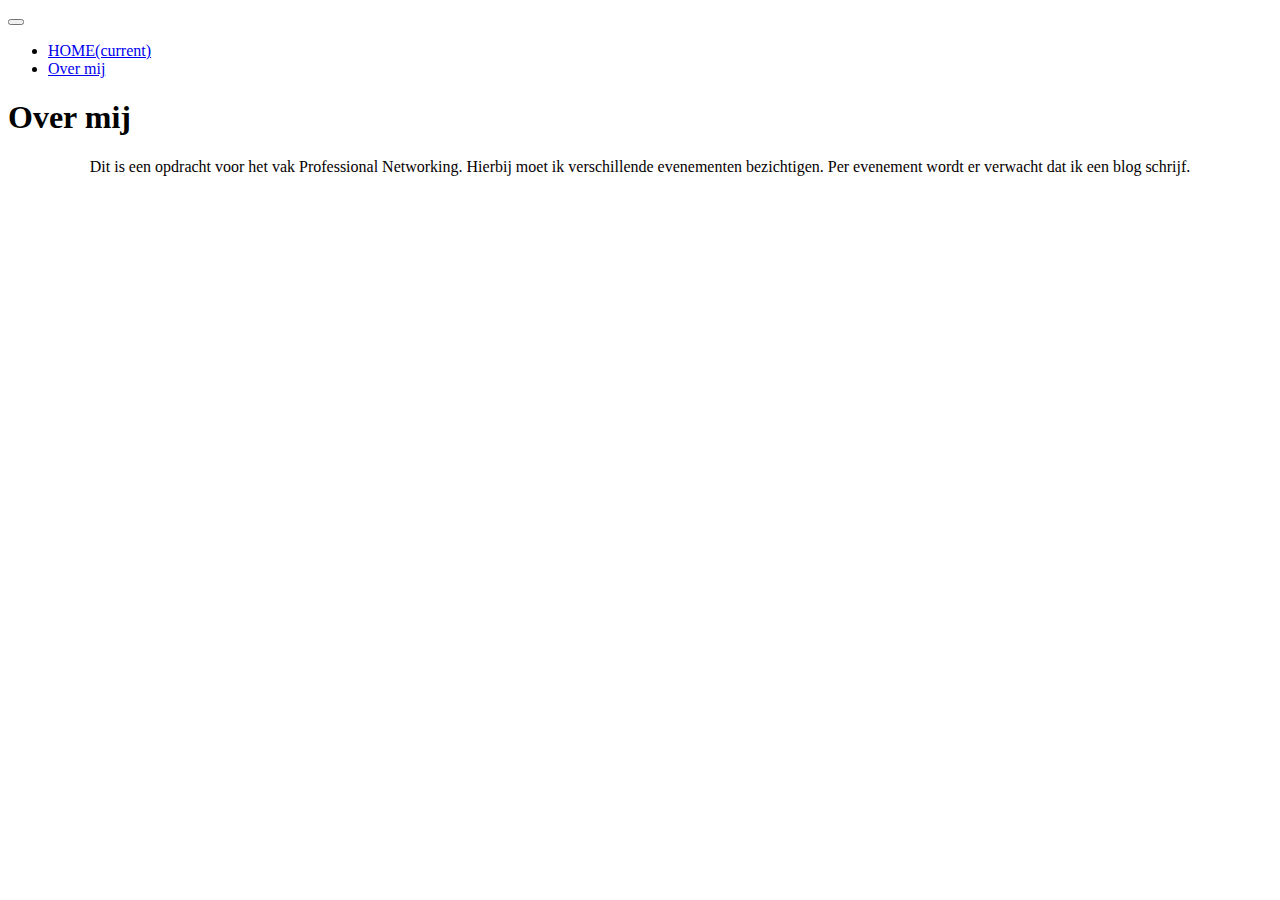
==== about.html @ 05673db9 "Initial commit" ====
<!DOCTYPE html>
<html lang="en">
<head>
<meta charset="utf-8">
<meta http-equiv="X-UA-Compatible" content="IE=edge">
<meta name="viewport" content="width=device-width, initial-scale=1">
<meta name="viewport" content="initial-scale=1, maximum-scale=1">
<title>Habib Paljevic</title>

<link rel="stylesheet" type="text/css" href="css/bootstrap.min.css">
<link rel="stylesheet" type="text/css" href="css/style.css">
<link rel="stylesheet" href="css/responsive.css">

</head>
<body class="about_page">
	<div class="header">
		<div class="container">
            <div class="col-sm-12">
                 
                 <div class="menu-area">
                    <nav class="navbar navbar-expand-lg ">
<button class="navbar-toggler collapsed" type="button" data-toggle="collapse" data-target="#navbarSupportedContent" aria-controls="navbarSupportedContent" aria-expanded="false" aria-label="Toggle navigation">
                       <i class="fa fa-bars"></i>
                        </button>
                        <div class="collapse navbar-collapse" id="navbarSupportedContent">
                            <ul class="navbar-nav mr-auto">
                               <li class="nav-item active">
                                <a class="nav-link" href="index.html">HOME<span class="sr-only">(current)</span></a> </li>
                               <li class="nav-item">
                                <a class="nav-link" href="about.html">Over mij</a></li>
                            </ul>
                        </div>
                    </nav>
                </div>
            </div>
        </div> 
    </div>
    <div class="about_main">
    <div class="services_main">
    	<div class="container">
    		<div class="creative_taital">
    			<h1 class="creative_text">Over mij</h1>
    			<p style="color: #050000; text-align: center;">Dit is een opdracht voor het vak Professional Networking. Hierbij moet ik verschillende evenementen
                bezichtigen. Per evenement wordt er verwacht dat ik een blog schrijf.</p>
    		</div>    
    	</div>

</body>
</html>
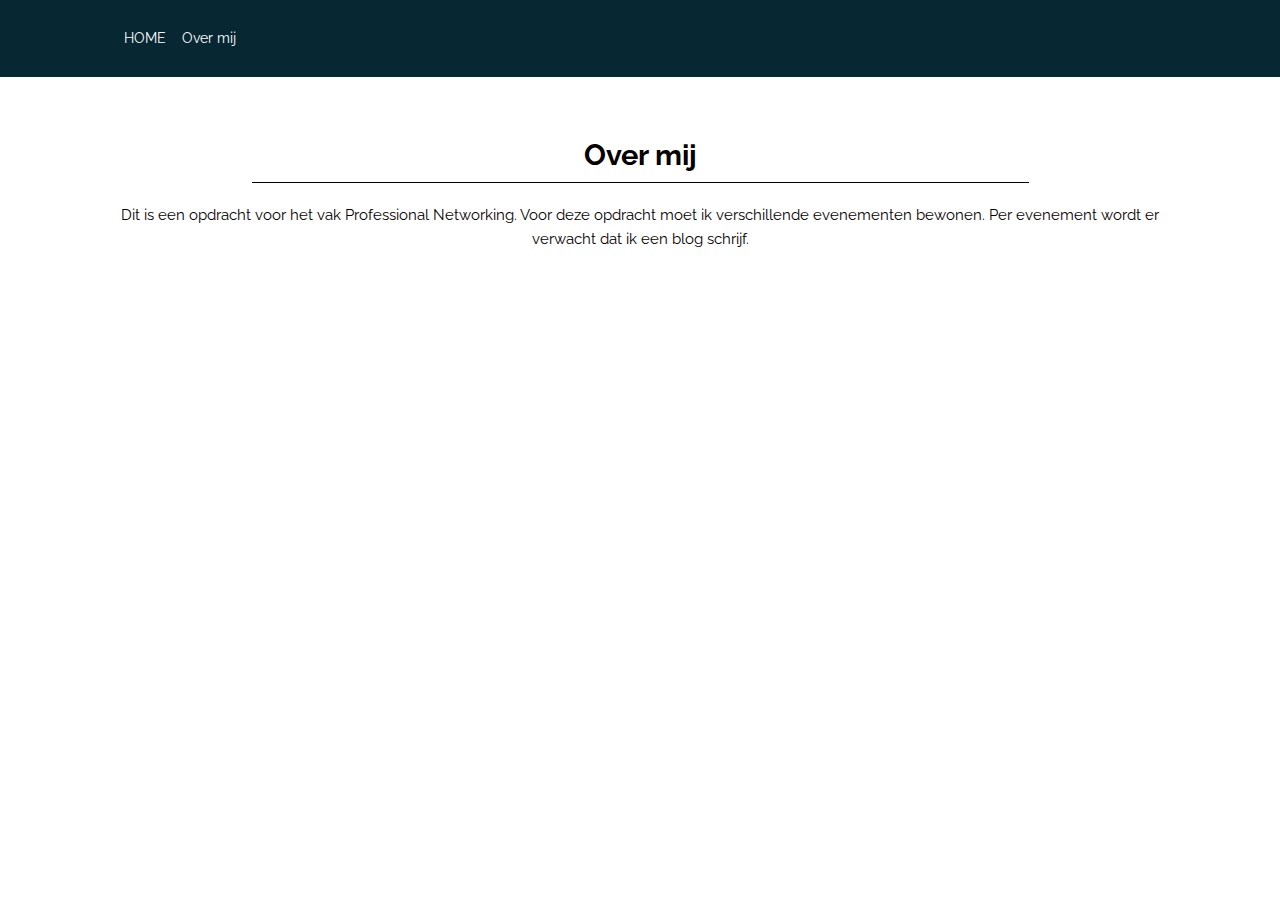
==== commit 1bbb95be: "about" ====
--- a/about.html
+++ b/about.html
@@ -40,8 +40,8 @@
     	<div class="container">
     		<div class="creative_taital">
     			<h1 class="creative_text">Over mij</h1>
-    			<p style="color: #050000; text-align: center;">Dit is een opdracht voor het vak Professional Networking. Hierbij moet ik verschillende evenementen
-                bezichtigen. Per evenement wordt er verwacht dat ik een blog schrijf.</p>
+    			<p style="color: #050000; text-align: center;">Dit is een opdracht voor het vak Professional Networking. Voor deze opdracht moet ik verschillende evenementen
+                bewonen. Per evenement wordt er verwacht dat ik een blog schrijf.</p>
     		</div>    
     	</div>
 
--- a/css/style.css
+++ b/css/style.css
@@ -0,0 +1,188 @@
+@import url('https://fonts.googleapis.com/css?family=Raleway:100,100i,200,200i,300,300i,400,400i,500,500i,600,600i,700,700i,800,800i,900,900i&display=swap&subset=latin-ext');
+
+@import url('https://fonts.googleapis.com/css?family=Poppins:100,100i,200,200i,300,300i,400,400i,500,500i,600,600i,700,700i,800,800i,900,900i');
+
+* {
+     box-sizing: border-box !important;
+     transition: ease all 0.5s;
+}
+
+html {
+     scroll-behavior: smooth;
+}
+
+body {
+     color: #666666;
+     font-size: 14px;
+     font-family: 'Raleway', sans-serif;;
+     line-height: 1.80857;
+     font-weight: normal;
+     overflow-x: hidden;
+}
+
+a {
+     color: #1f1f1f;
+     text-decoration: none !important;
+     outline: none !important;
+     -webkit-transition: all .3s ease-in-out;
+     -moz-transition: all .3s ease-in-out;
+     -ms-transition: all .3s ease-in-out;
+     -o-transition: all .3s ease-in-out;
+     transition: all .3s ease-in-out;
+}
+
+h1,
+h2{
+     letter-spacing: 0;
+     font-weight: normal;
+     position: relative;
+     padding: 0 0 10px 0;
+     font-weight: normal;
+     line-height: normal;
+     color: #111111;
+     margin: 0
+}
+
+h1 {
+     font-size: 24px
+}
+
+h2 {
+     font-size: 22px;
+	 font-weight: bold;
+	 padding:  0 0 0 20px
+}
+
+*,
+*::after,
+*::before {
+     -webkit-box-sizing: border-box;
+     -moz-box-sizing: border-box;
+     box-sizing: border-box;
+}
+
+h1 a,
+h2 a{
+     color: #212121;
+     text-decoration: none!important;
+     opacity: 1
+}
+
+p {
+     margin: 20px;
+     font-weight: 400;
+     font-size: 15px;
+     line-height: 24px
+	}
+
+a {
+     color: #ffffff;
+     text-decoration: none;
+     outline: none !important;
+}
+
+.header{ 
+	width: 100%;
+	width: 100%;
+	float: left;
+	background-color: #072833;
+	padding-bottom: 10px;
+	padding-top: 10px;
+}
+
+.creative_taital{
+	width: 100%;
+	float: left;
+	background-color: #ffffff;
+	height: auto;
+	padding-bottom: 30px;
+	padding-top: 30px;
+    box-shadow: 0px 0px 10px 0px;
+    color: #e7e7e7;
+    margin-top: -110px;
+    margin-bottom: 50px;
+}
+
+.creative_text{
+	color: #050000;
+	font-size: 22pt;
+	text-align: center;	
+	border-bottom: 1px solid #000;
+	width: 46%;
+    margin: 0 auto;
+    text-align: center;
+	font-weight: bold;
+
+}
+
+.about_main{
+	width: 100%;
+	float: left;
+	margin-top: 130px;
+}
+
+.section_service_main{
+	width: 100%;
+	float: left;
+	padding-top: 30px;
+	padding-bottom: 30px;
+
+}
+
+.blog_main{
+	width: 100%;
+	float: left;
+}
+
+.blog_text{
+	width: 100%;
+	float: left;
+	font-size: 34px;
+	color: #000;
+	text-align: center;
+	font-weight: bold;
+	padding-top: 40px;
+	padding-bottom: 40px;
+}
+
+.blog_section_2{
+	width: 100%;
+	float: left;
+	margin-top: 20px;
+	margin-bottom: 20px;
+}
+
+.section_1{
+	width: 100%;
+	float: left;
+	background-color: #fff;
+    box-shadow: 0px 0px 10px 0px;
+}
+
+.date-bt {
+    background: #072833;
+    border: none;
+    color: #fff;
+    width: 110px;
+    height: 35px;
+    font-size: 12px;
+    margin-top: -35px;
+    font-weight: 500;
+    float: left;
+    max-width: 100%;
+    clear: both;
+    position: relative;
+}
+
+.about_page .creative_taital {
+    width: 100%;
+    float: left;
+    background-color: #ffffff;
+    height: auto;
+    padding-bottom: 30px;
+    padding-top: 30px;
+    color: #e7e7e7;
+    margin-top: -100px;
+    margin-bottom: 50px;
+    box-shadow: none;
+}--- a/css/responsive.css
+++ b/css/responsive.css
@@ -0,0 +1,382 @@
+/*--------------------------------------------------------------------- File Name: responsive.css ---------------------------------------------------------------------*/
+
+
+/*------------------------------------------------------------------- 991px x 768px ---------------------------------------------------------------------*/
+
+@media only screen and (min-width: 768px) and (max-width: 991px) {
+    
+    .header-search {
+        padding: 15px 0px;
+    }
+}
+
+
+/*------------------------------------------------------------------- 767px x 599px ---------------------------------------------------------------------*/
+
+@media only screen and (min-width: 599px) and (max-width: 767px) {
+    .navbar-nav.mr-auto li {
+    float: left;
+    width: 100%;
+}
+    .logo {
+        text-align: center;
+    }
+    .cart-content-right {
+        padding-bottom: 5px;
+    }
+    .mg {
+        margin: 0px 0px;
+    }
+    .menu-area-main {
+        height: 256px;
+        overflow-y: auto;
+    }
+    .megamenu>.row [class*="col-"] {
+        padding: 0px;
+    }
+    .menu-area-main .megamenu .men-cat {
+        padding: 0px 15px;
+    }
+    .menu-area-main .megamenu .women-cat {
+        padding: 0px 15px;
+    }
+    .menu-area-main .megamenu .el-cat {
+        padding: 0px 15px;
+    }
+    .mean-container .mean-nav ul li a.mean-expand {
+        height: 19px;
+    }
+    .category-box.women-box {
+        display: none;
+    }
+    .cart-box {
+        display: inline-block;
+        margin: 0px 30px;
+    }
+    .wish-box {
+        float: none;
+        margin: 0px 30px;
+        display: inline-block;
+    }
+    .menu-add {
+        display: none;
+    }
+    .category-box {
+        display: none;
+    }
+    .mean-container .mean-nav ul li ol {
+        padding: 0px;
+    }
+    .mean-container .mean-nav ul li a {
+        padding: 10px 20px;
+        width: 94.8%;
+    }
+    .mean-container .mean-nav ul li li a {
+        width: 92%;
+        padding: 1em 4%;
+    }
+    .mean-container .mean-nav ul li li li a {
+        width: 100%;
+    }
+    .header-search {
+        padding: 15px 0px;
+    }
+    #collapseFilter.d-md-block {
+        padding: 30px 0px;
+    }
+}
+
+
+/*------------------------------------------------------------------- 599px x 280px ---------------------------------------------------------------------*/
+
+@media only screen and (min-width: 280px) and (max-width: 599px) {
+    .cart-content-right {
+        padding-bottom: 5px;
+    }
+    .megamenu>.row [class*="col-"] {
+        padding: 0px;
+    }
+    .menu-area-main .megamenu .men-cat {
+        padding: 0px 15px;
+    }
+    .menu-area-main .megamenu .women-cat {
+        padding: 0px 15px;
+    }
+    .menu-area-main .megamenu .el-cat {
+        padding: 0px 15px;
+    }
+    .mean-container .mean-nav ul li a {
+        padding: 1em 4%;
+        width: 92%;
+    }
+    .mean-container .mean-nav ul li li a {
+        width: 90%;
+        padding: 1em 5%;
+    }
+    .mean-container .sub-full.megamenu-categories ol li a {
+        padding: 5px 0px;
+        text-transform: capitalize;
+        width: 100%;
+    }
+    .megamenu .sub-full.megamenu-categories .women-box .banner-up-text a {
+        width: auto;
+        border: none;
+        float: none;
+    }
+    .menu-area-main {
+        height: 290px;
+        overflow-y: auto;
+    }
+    .mean-container .mean-nav ul li a.mean-expand {
+        top: 0;
+    }
+
+    .soc_text {font-size: 124px;}
+    .main { width: 40%;}
+    .info_icon { min-width: 13%;}
+    .menu_main { width: 65%;}
+
+}
+
+@media (min-width: 992px) and (max-width: 1199px) {
+    
+    
+    .titlepage h2::after {width: 58%;}
+    .about-box .titlepage h2::after {
+        width: 52%;
+right: -221px;
+    }
+    .Nursery-img .text-box h3 {padding: 111px 50px;}
+    .contact .titlepage h2::after {
+    left: -650px;
+width: 30%;
+   }
+   .sporrt_text { margin-top: 0px;}
+   #main_slider a.carousel-control-prev {
+    display: none;
+   }
+   #main_slider a.carousel-control-next {
+    display: none;
+    }
+    .email_btn { padding: 41px;}
+    .menu_main { width: 55%;}
+    .navbar-expand-lg .navbar-nav .nav-link {padding-right: 0rem; padding-left: 5.3rem;}
+    .long_text {font-size: 12pt;}
+    .lorem_text { margin-top: 40px; margin: 0px;}
+
+}
+
+@media (min-width: 768px) and (max-width: 991px) {
+    .navbar-expand-lg .navbar-nav .nav-link {padding-left: 0;}
+    .main-menu ul > li a {padding: 8px 12px ; }
+
+    .banner-main .carousel-caption h1 {
+
+        font-size: 36px;
+        padding-top: 0px;
+    }
+    .banner-main .carousel-caption p {
+
+        margin-bottom: 7px;
+        display: none;
+    }
+    .main { width: 15%;}
+    .info_icon { min-width: 10%;}
+    #main_slider a.carousel-control-prev {
+    display: none;
+}
+.btn_main { margin-top: 58px;}
+#main_slider a.carousel-control-next {
+    display: none;
+}
+.sporrt_text { margin-top: 0px; font-size: 24px;}
+.email_btn { padding: 41px;}
+    .btn-primary {max-width: 144px;}
+    .titlepage h2::after {width: 79%;}
+    .about-box .titlepage h2::after {width: 73%;
+right: -88px;}
+   .contact .titlepage h2::after {
+left: -403px;
+width: 41%;
+   }
+.paddimg-right {
+    padding-right: 15px;
+}
+.paddimg-left {
+    padding-left: 15px;
+}
+.menu_main {
+    width: 75%;}
+}
+
+.banner-main { padding-bottom: 120px;}
+.contact_section_2 { width: 80%;}
+.creative_text { width: 70%;}
+.service_text { width: 32%;}
+.touch_text { width: 40%;}
+.bnner_title { font-size: 34pt;}
+
+
+@media (min-width: 576px) and (max-width: 767px) {
+    .navbar-expand-lg .navbar-nav .nav-link {padding-left: 0;}
+    .last {display: none;}
+    .banner-main .carousel-caption {top: 0%;}
+.titlepage h2 {
+font-size: 42px;
+display: block; 
+}
+#main_slider a.carousel-control-prev {
+    position: absolute;
+    left: 25%;
+    top: 64%;
+    display: none;
+}
+.btn_main { margin-top: 58px;}
+#main_slider a.carousel-control-next {
+    position: absolute;
+    left: 50px;
+    top: 64%;
+    display: none;
+}
+.btn-primary {
+    margin-top: 0px;
+    margin-left: -7px;
+}
+.menu_main {
+    width: 95%;}
+
+.banner-main .carousel-caption h1 {
+    font-size: 50px;
+}
+.titlepage h2::after {
+width: 88%;
+}
+
+.about-box .titlepage h2::after {width: 45%;
+right: -281px;}
+.sporrt_text { margin-top: 0px;}
+.Nursery-img .text-box h3 {
+font-size: 36px;
+padding: 126px 40px;
+}
+.main {
+    width: 20%;}
+
+.contact .titlepage h2::after {
+    left: -234px;
+width: 55%;
+}
+    .img-box {display: none;}
+    .long_text { font-size: 12pt;}
+    .bnner_title {font-size: 24pt;}
+    .service_text { width: 46%;}
+    .touch_text { width: 55%;}
+    .creative_text { width: 94%;}
+}
+
+
+@media (max-width: 575px) {
+    .navbar-expand-lg .navbar-nav .nav-link {padding-left: 0;}
+    .last {display: none;}
+    .carousel-caption {display: none;} 
+
+.logo {float: inherit; padding-bottom: 15px; text-align: center;}
+.btn-primary {max-width: 126px;
+margin-right: 2px;
+font-size: 14px;}
+.banner-main .carousel-caption h1 {font-size: 30px;
+line-height: 38px;}
+.titlepage h2 {
+    font-size: 27px;
+}
+.sporrt_text{ 
+     font-size: 23px; 
+     margin-top: 0px;
+}
+.main {
+    width: 30%;
+}
+.btn_main {
+    margin-top: 30px;
+    padding-bottom: 30px;
+}
+
+#main_slider a.carousel-control-prev {
+    position: absolute;
+    top: 63% !important;
+    width: 62px;
+    height: 60px;
+    border-radius: 50px;
+    left: 0px !important;
+}
+
+#main_slider a.carousel-control-next {
+    position: absolute;
+    top: 63% !important;}
+
+.titlepage h2::after {
+    width: 93%;
+}
+    .about-box .titlepage h2::after {
+        width: 238px;
+        right: -50px;
+    }
+ .Gallery .titlepage h2 {
+    font-size: 47px;
+ }
+    .Gallery .titlepage h2::after {
+        width: 89%;
+    }
+
+    .paddimg-right {
+    padding-right: 15px;
+}
+.paddimg-left {
+    padding-left: 15px;
+}
+.Nursery-img .text-box h3 {
+font-size: 23px;
+padding: 30px 14px;
+
+}
+
+.contact .titlepage h2::after {
+
+    left: -8px;
+width: 281px;
+}
+.footer .headinga span {
+font-size: 16px;
+
+}
+.menu-bottom {
+    margin-bottom: 45px;
+}
+ul.link li {
+
+    padding: 8px 12px;
+    padding-bottom: 0px; 
+}
+
+.written_text {padding: 15px;}
+.creative_text {
+    width: 90%;
+}
+.service_text {
+    width: 81%;
+}
+.touch_text {
+    width: 100%;
+}
+.map_icon {
+    width: 100%;
+}
+.bnner_title { font-size: 26pt; padding-top: 0px; margin-top: 0px;}
+.long_text { font-size: 10pt; }
+.creative_taital { margin-top: -73px;}
+.navbar-nav.mr-auto li {
+    float: left;
+    width: 100%;
+}
+
+}